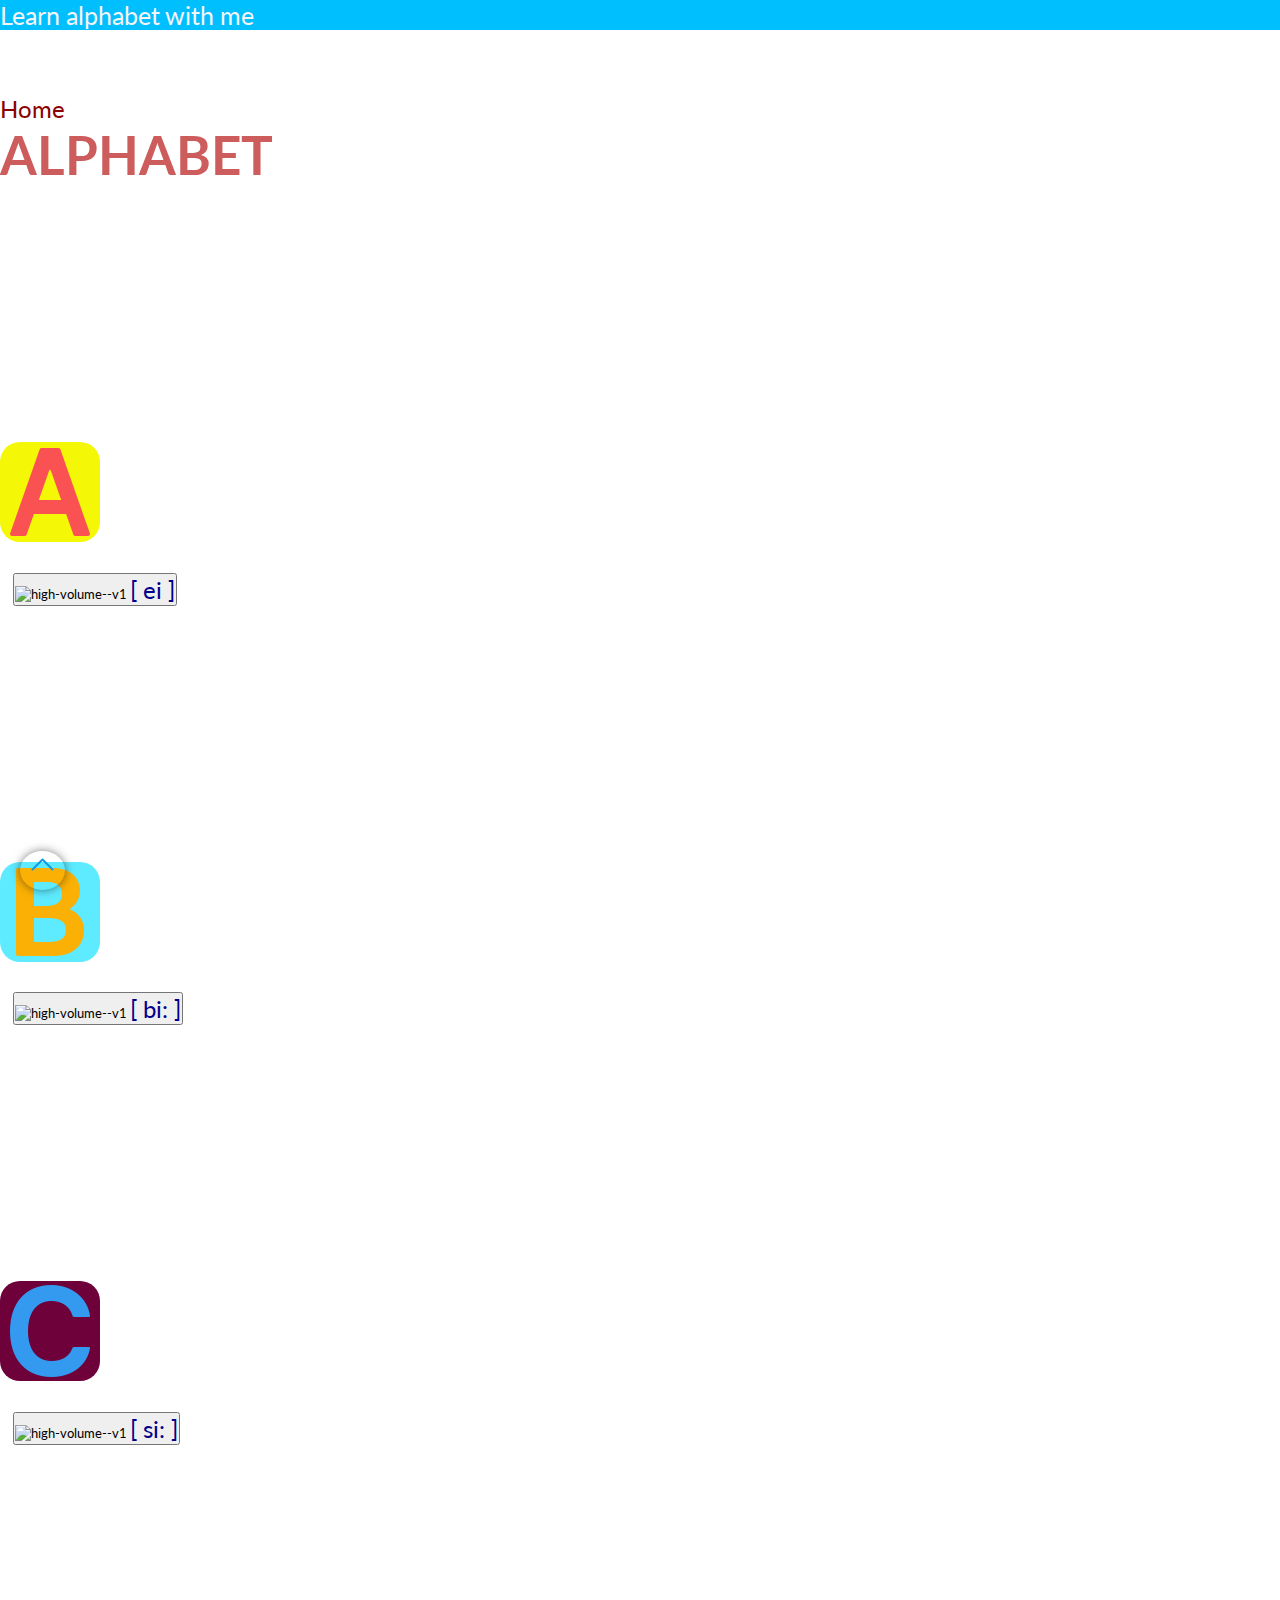
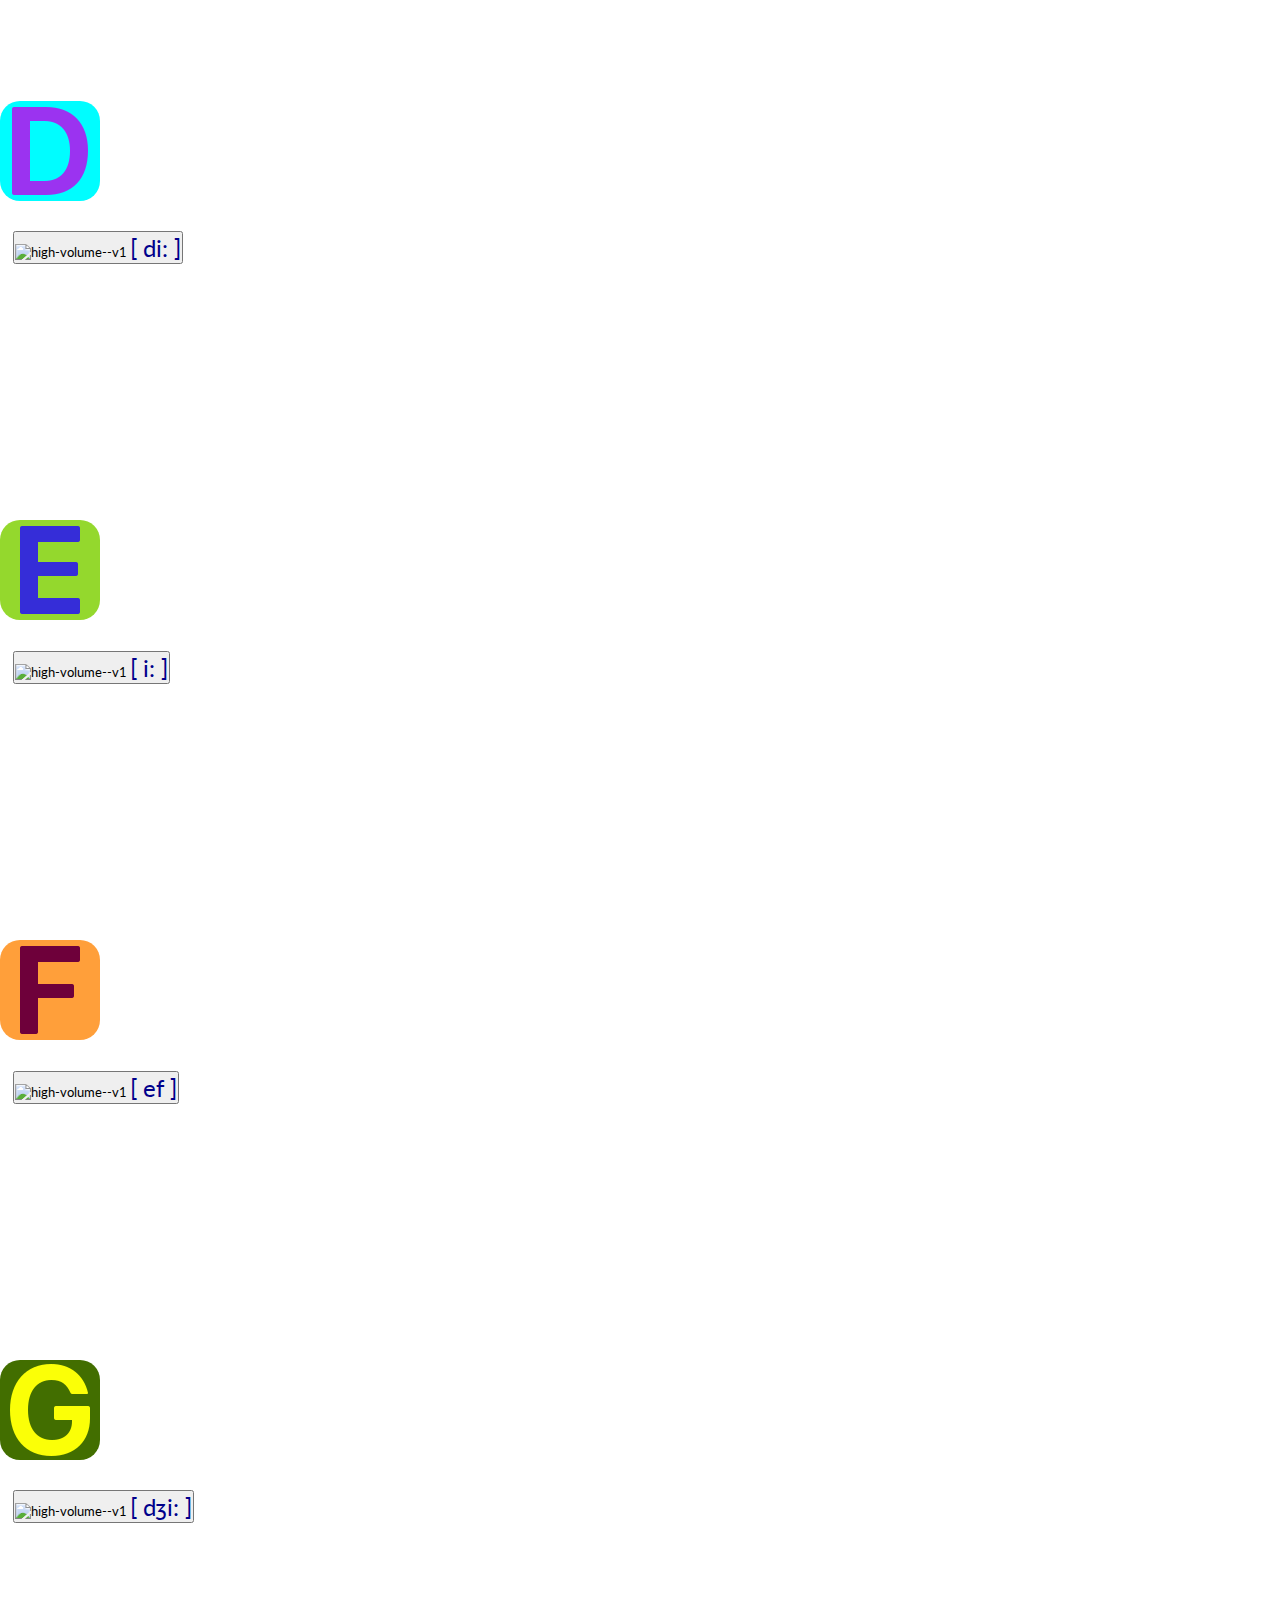
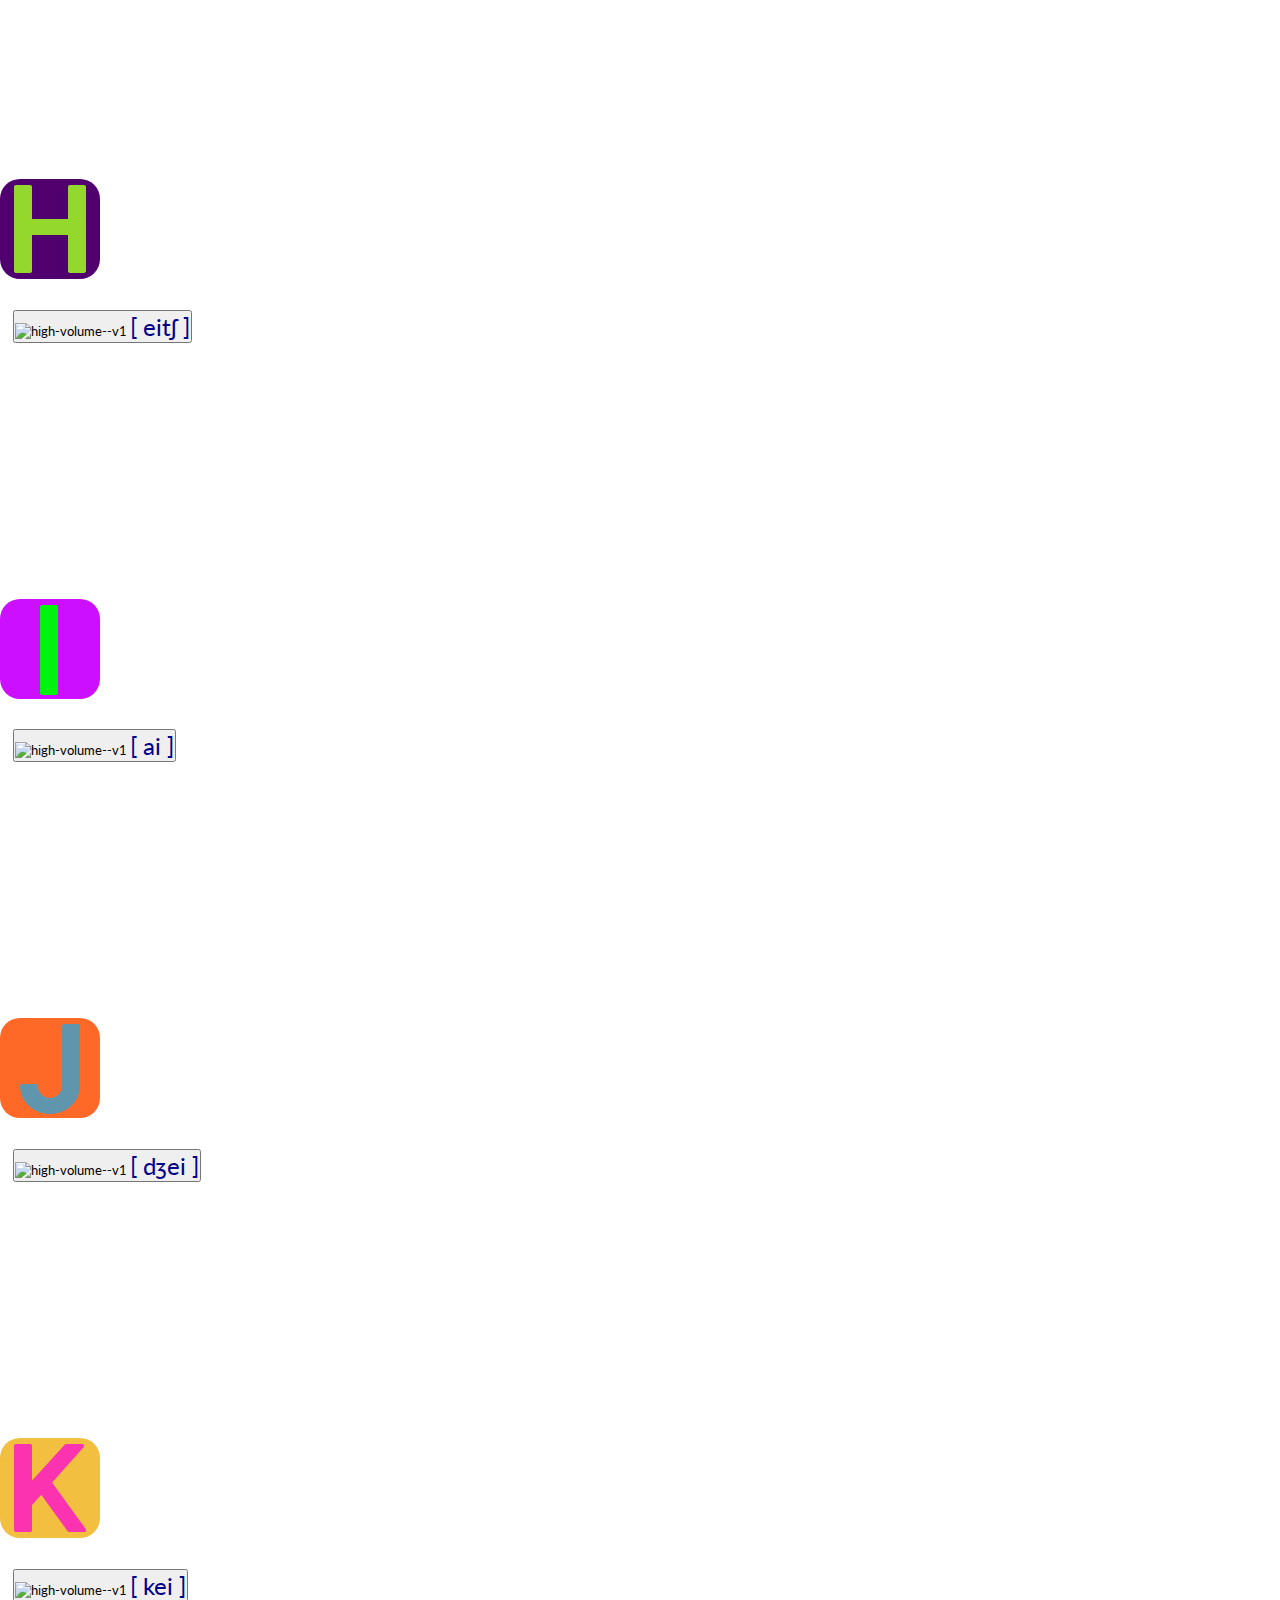
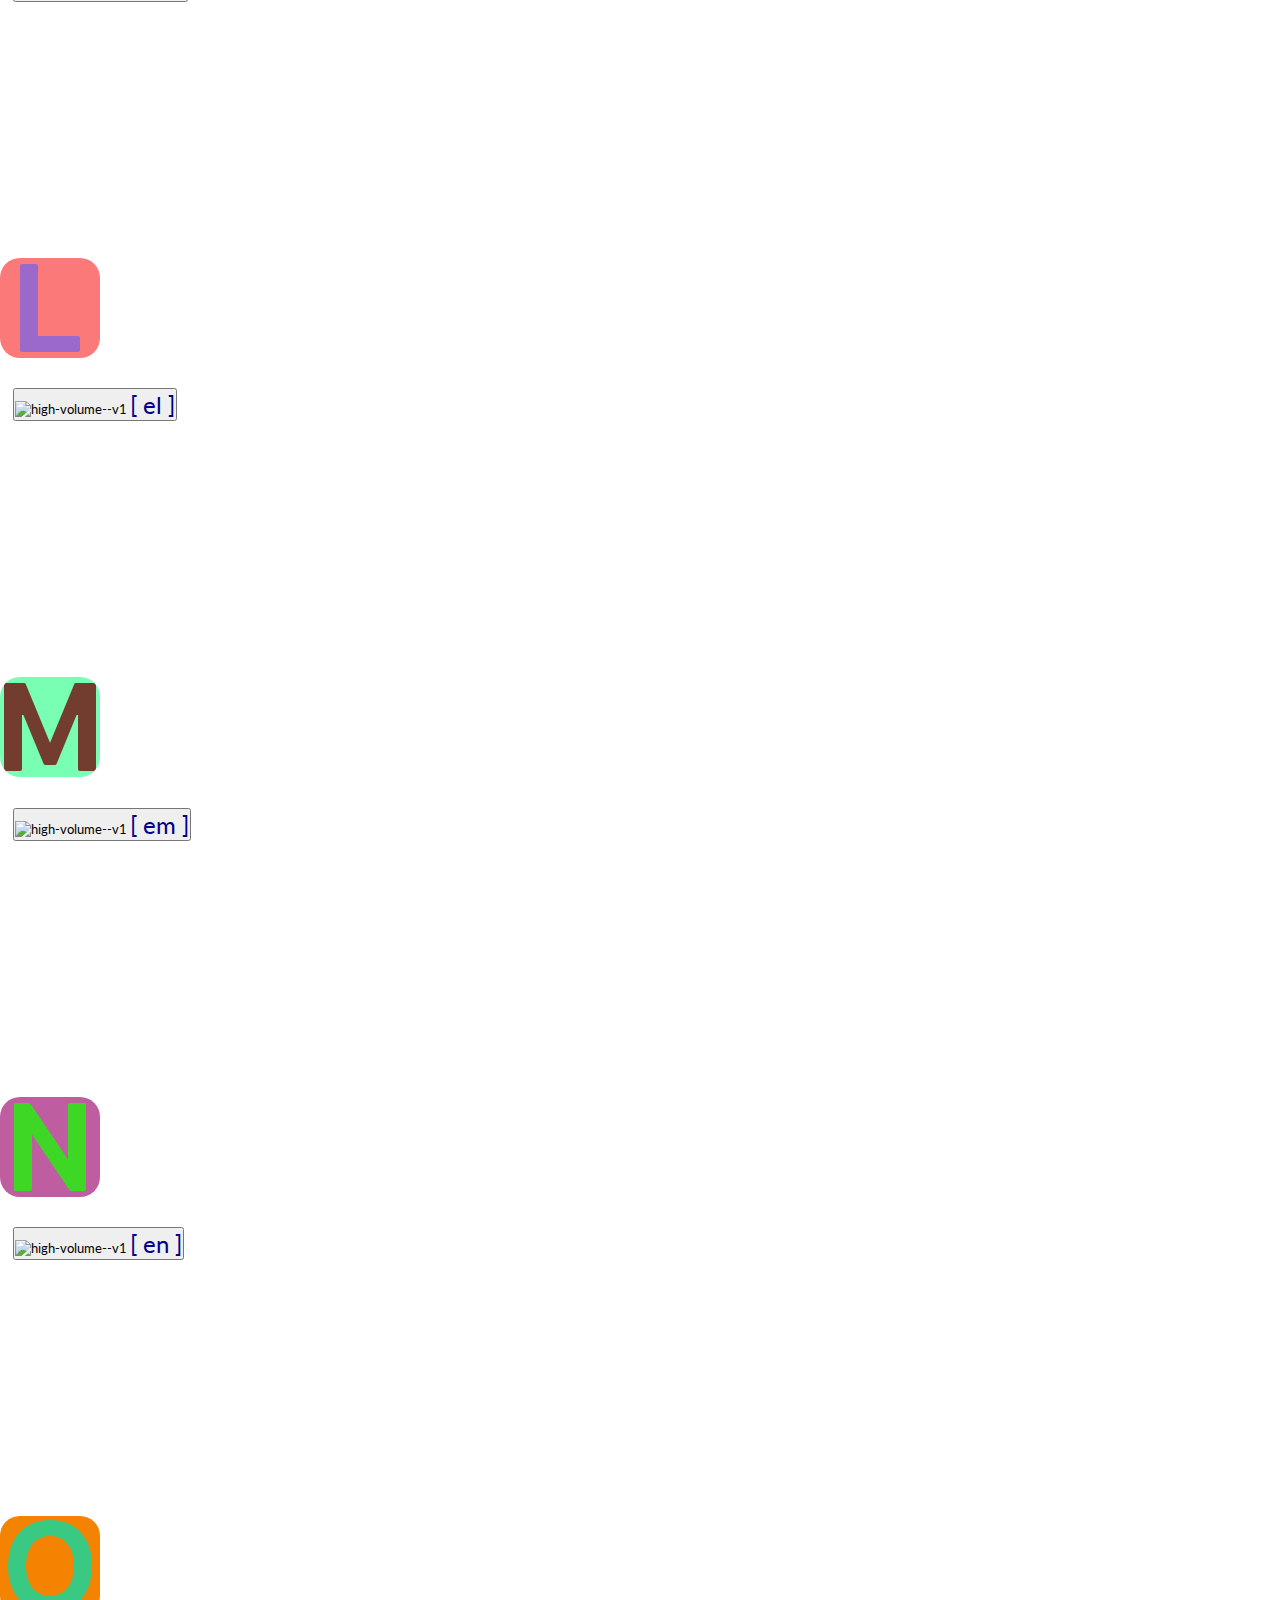
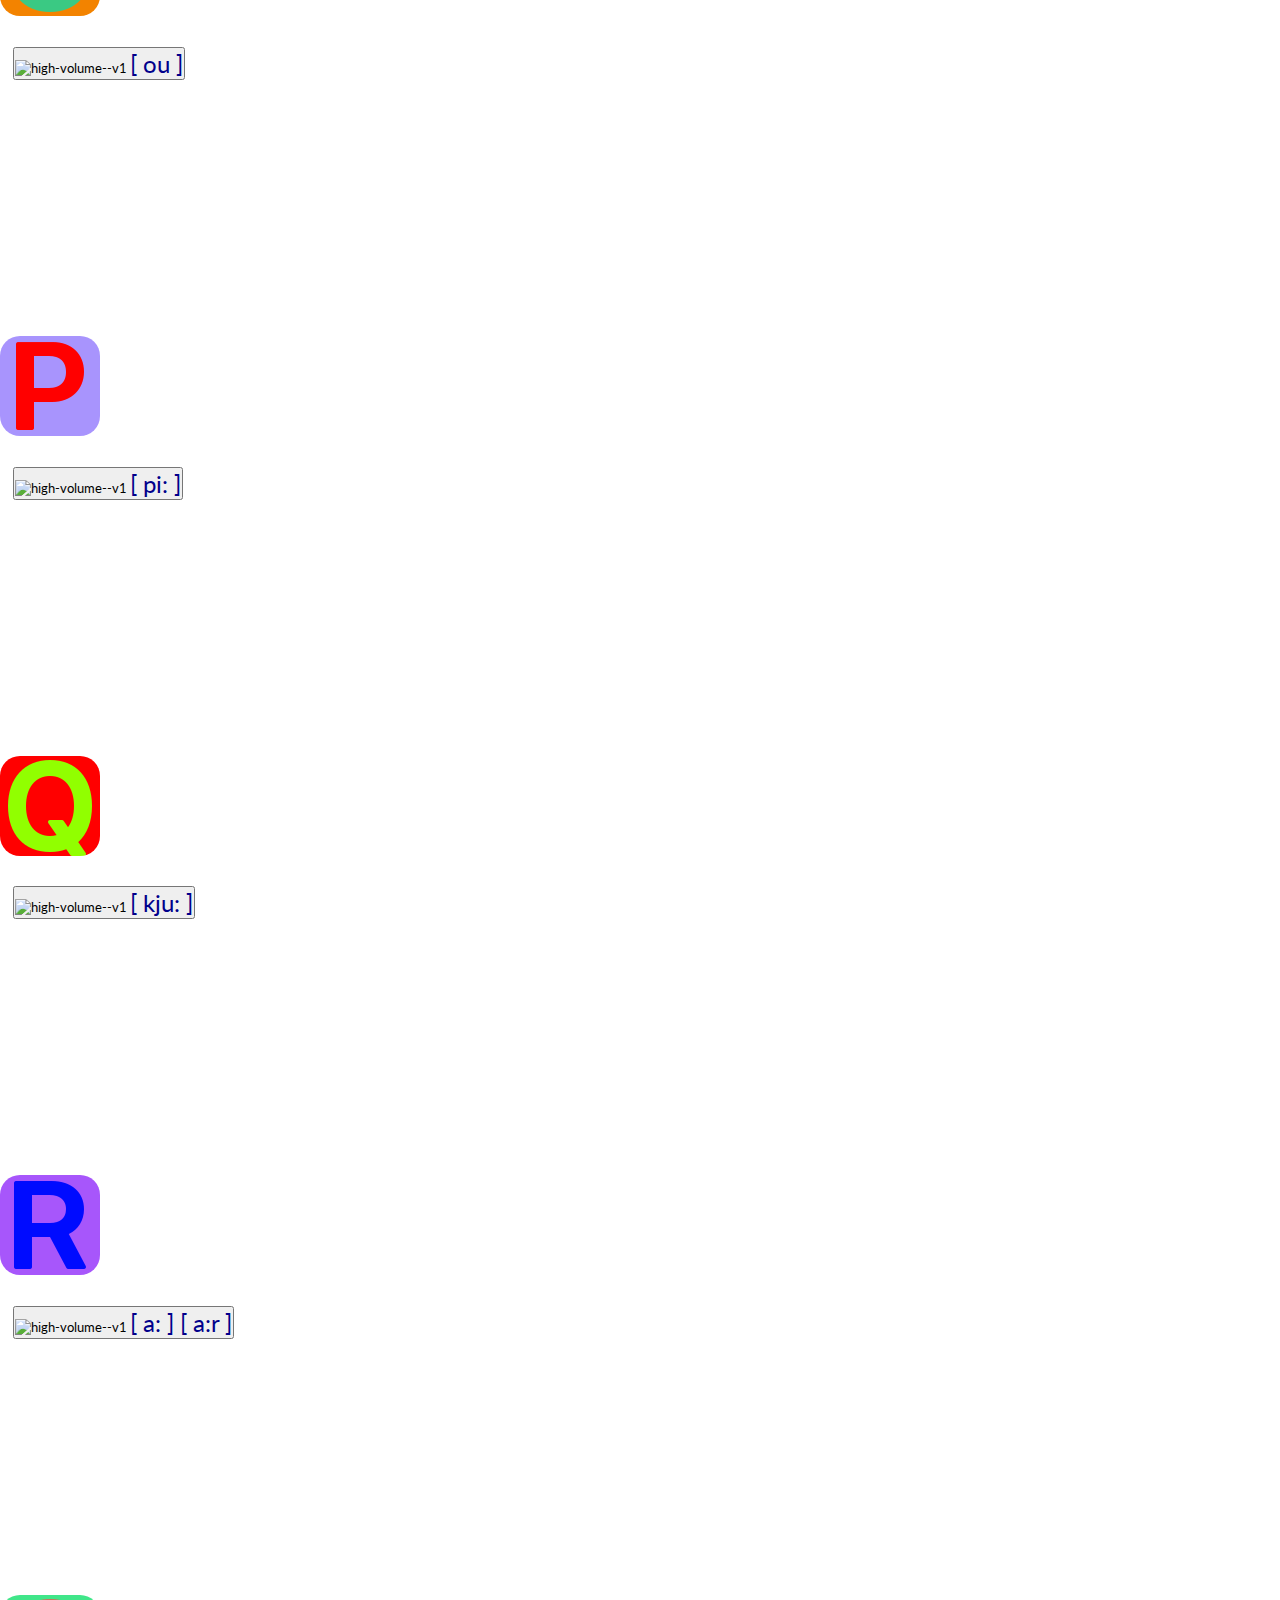
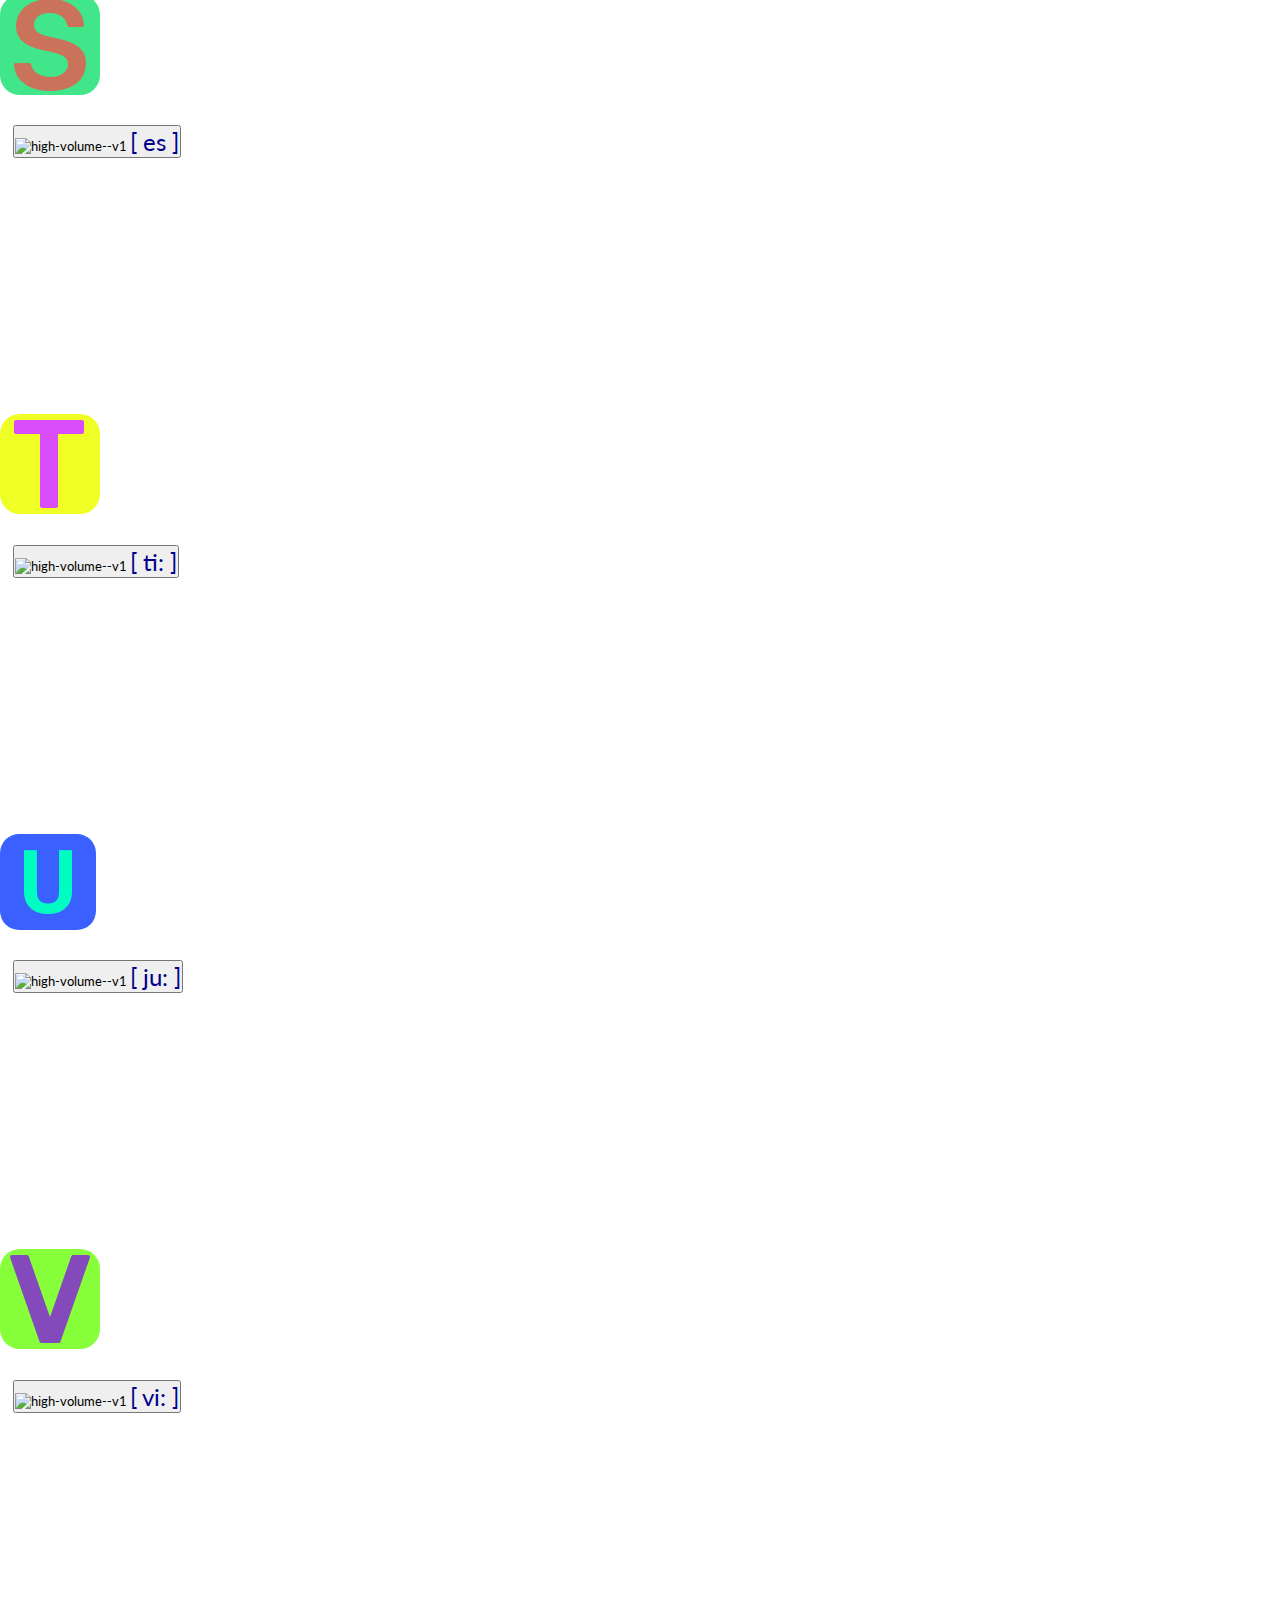
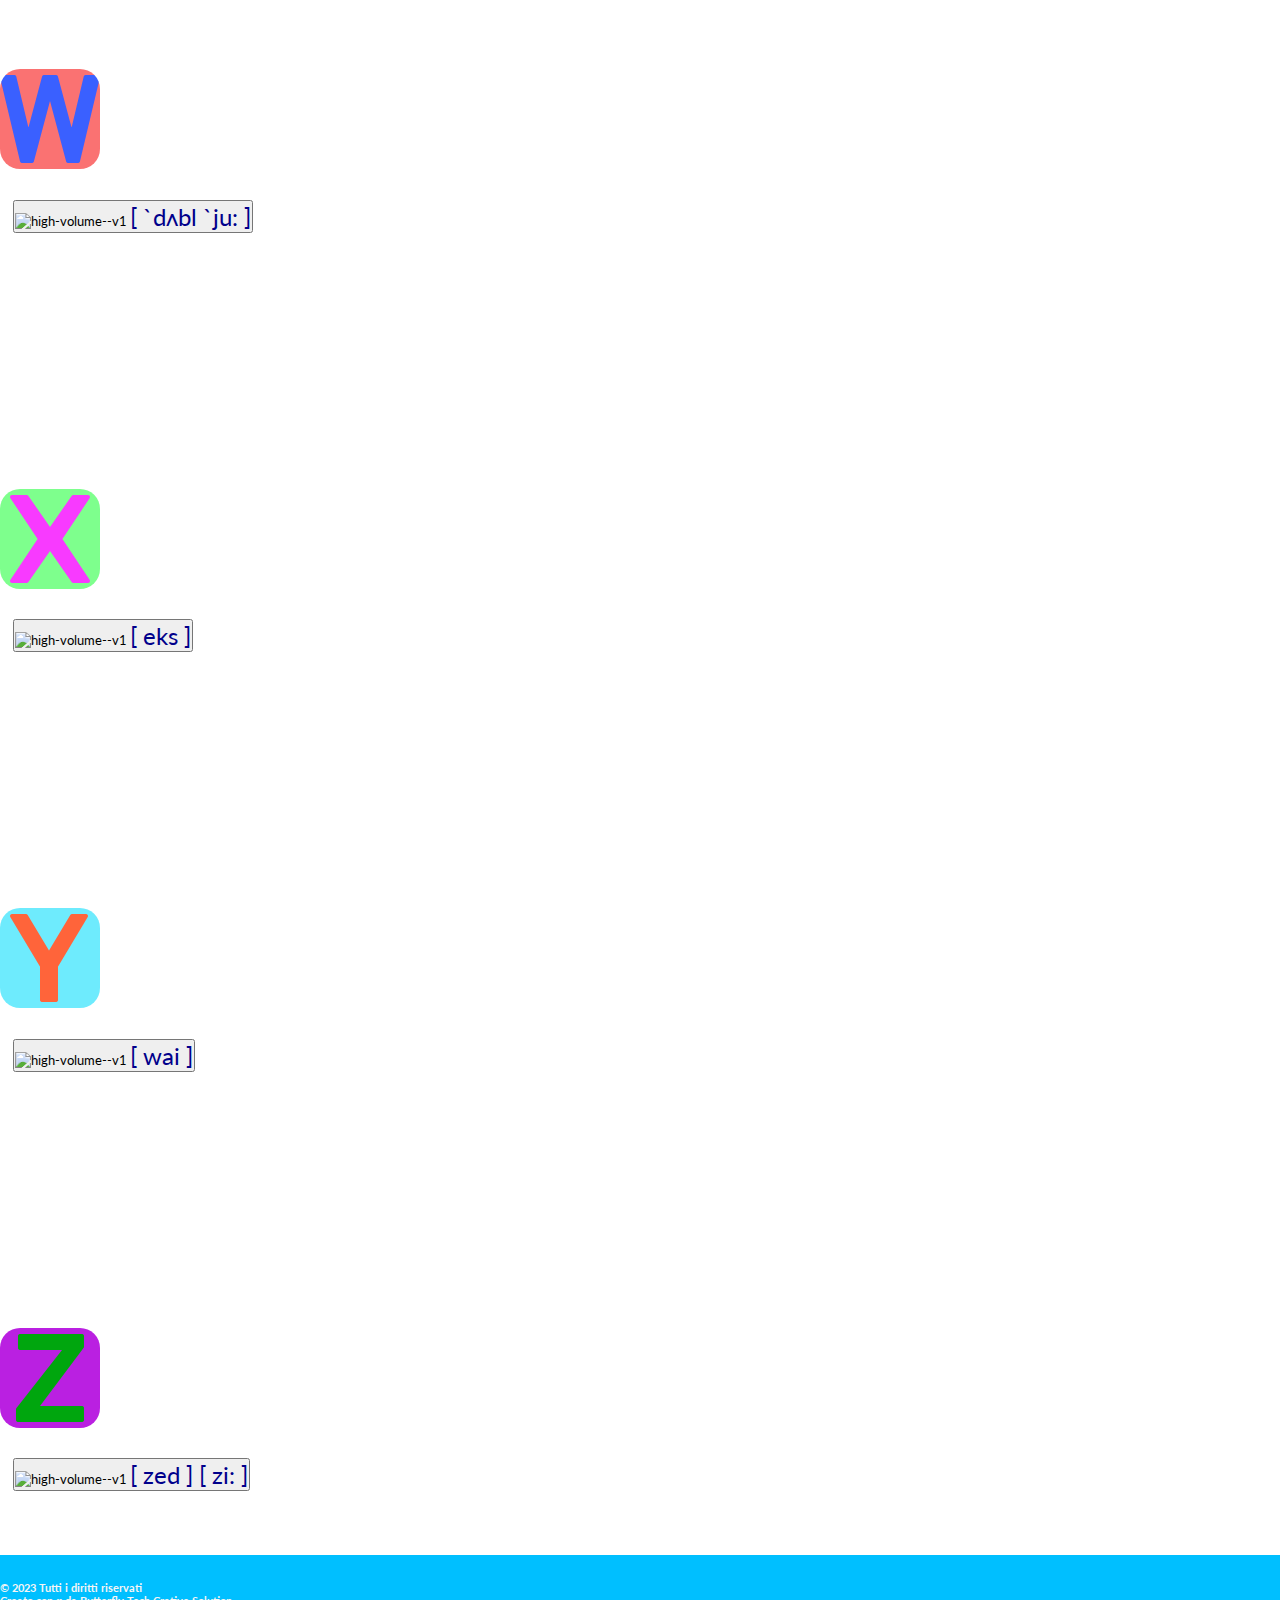
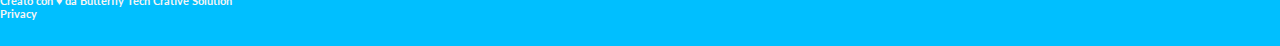
==== pages/alphabet.html @ 742c0d70 "upload project" ====
<!DOCTYPE html>
<html lang="en">
    <head>
        <meta charset="UTF-8">
        <meta name="viewport" content="width=device-width, initial-scale=1.0">
        <title>Alphabet</title>

        <!--Our style-->
            <link rel="stylesheet" href="/css/alphabet.css" type="text/css">

            <!--Bootstrap-->
            <link href="https://cdn.jsdelivr.net/npm/bootstrap@5.3.0-alpha3/dist/css/bootstrap.min.css" rel="stylesheet" integrity="sha384-KK94CHFLLe+nY2dmCWGMq91rCGa5gtU4mk92HdvYe+M/SXH301p5ILy+dN9+nJOZ" crossorigin="anonymous">

            <!--Google Font-->
            <link href="https://fonts.googleapis.com/css2?family=Lato:ital@1&display=swap" rel="stylesheet">
    </head>
    <body>
        <!--Navbar-->
            <nav class="navbar navbar-expand-lg  fixed-top">

                <div class="container-fluid">
                    <span>
                        Learn alphabet with me
                    </span>
                
                </div>
            </nav>

            <!--Alphabet-->
            <main class="container-fluid back">
                <article class="row">
                    <section class="col-2 ">
                        <a href="/index.html">Home</a>
                    </section>

                    <section class="col-12-text-center">
                        <div class="row">
                            <div class="col-12 text-center">
                                <h1>
                                    ALPHABET
                                </h1>
                            </div>
                            
                            <div class="col-12 text-center">
                                <div class="row">
                                    <div class="col">
                                        <img class="image" src="[data-uri]">
                                        <br>
                                        <button class="btn" type="button" id="a">
                                            <img width="24" height="24" src="https://img.icons8.com/material-sharp/24/FA5252/high-volume--v1.png" alt="high-volume--v1"/>
                                            <span>[ ei ]</span>
                                        </button>
                                    </div>
            
                                    <div class="col">
                                        <img class="image" src="[data-uri]">
                                        <br>
                                        <button class="btn" type="button" id="b">
                                            <img width="24" height="24" src="https://img.icons8.com/material-sharp/24/FA5252/high-volume--v1.png" alt="high-volume--v1"/>
                                            <span>[ bi: ]</span>
                                        </button>
                                    </div>
                        
                                    <div class="col">
                                        <img class="image" src="[data-uri]">
                                        <br>
                                        <button class="btn" type="button" id="c">
                                            <img width="24" height="24" src="https://img.icons8.com/material-sharp/24/FA5252/high-volume--v1.png" alt="high-volume--v1"/>
                                            <span>[ si: ]</span>
                                        </button>
                                    </div>
                        
                                    <div class="col">
                                        <img class="image" src="[data-uri]">
                                        <br>
                                        <button class="btn" type="button" id="d">
                                            <img width="24" height="24" src="https://img.icons8.com/material-sharp/24/FA5252/high-volume--v1.png" alt="high-volume--v1"/>
                                            <span>[ di: ]</span>
                                        </button>
                                    </div>
                        
                                    <div class="col">
                                        <img class="image" src="[data-uri]">
                                        <br>
                                        <button class="btn" type="button" id="e">
                                            <img width="24" height="24" src="https://img.icons8.com/material-sharp/24/FA5252/high-volume--v1.png" alt="high-volume--v1"/>
                                            <span>[ i: ]</span>
                                        </button>
                                    </div>
                        
                                </div>
                            </div>
            
                            <div class="col-12 text-center">
                                <div class="row">
                                    <div class="col">
                                        <img class="image" src="[data-uri]">
                                        <br>
                                        <button class="btn" type="button" id="f">
                                            <img width="24" height="24" src="https://img.icons8.com/material-sharp/24/FA5252/high-volume--v1.png" alt="high-volume--v1"/>
                                            <span>[ ef ]</span>
                                        </button>
                                    </div>
            
                                    <div class="col">
                                        <img class="image" src="[data-uri]">
                                        <br>
                                        <button class="btn" type="button" id="g">
                                            <img width="24" height="24" src="https://img.icons8.com/material-sharp/24/FA5252/high-volume--v1.png" alt="high-volume--v1"/>
                                            <span>[ dʒi: ]</span>
                                        </button>
                                    </div>
            
                                    <div class="col">
                                        <img class="image" src="[data-uri]">
                                        <br>
                                        <button class="btn" type="button" id="h">
                                            <img width="24" height="24" src="https://img.icons8.com/material-sharp/24/FA5252/high-volume--v1.png" alt="high-volume--v1"/>
                                            <span>[ eitʃ ]</span>
                                        </button>
                                    </div>
            
                                    <div class="col">
                                        <img class="image" src="[data-uri]">
                                        <br>
                                        <button class="btn" type="button" id="i">
                                            <img width="24" height="24" src="https://img.icons8.com/material-sharp/24/FA5252/high-volume--v1.png" alt="high-volume--v1"/>
                                            <span>[ ai ]</span>
                                        </button>
                                    </div>
                                </div>
                            </div>
            
                            <div class="col-12 text-center">
                                <div class="row">
                                    <div class="col">
                                        <img class="image" src="[data-uri]">
                                        <br>
                                        <button class="btn" type="button" id="j">
                                            <img width="24" height="24" src="https://img.icons8.com/material-sharp/24/FA5252/high-volume--v1.png" alt="high-volume--v1"/>
                                            <span>[ dʒei ]</span>
                                        </button>
                                    </div>
            
                                    <div class="col">
                                        <img class="image" src="[data-uri]">
                                        <br>
                                        <button class="btn" type="button" id="k">
                                            <img width="24" height="24" src="https://img.icons8.com/material-sharp/24/FA5252/high-volume--v1.png" alt="high-volume--v1"/>
                                            <span>[ kei ]</span>
                                        </button>
                                    </div>
            
                                    <div class="col">
                                        <img class="image" src="[data-uri]">
                                        <br>
                                        <button class="btn" type="button" id="l">
                                            <img width="24" height="24" src="https://img.icons8.com/material-sharp/24/FA5252/high-volume--v1.png" alt="high-volume--v1"/>
                                            <span>[ el ]</span>
                                        </button>
                                    </div>
            
                                    <div class="col">
                                        <img class="image" src="[data-uri]">
                                        <br>
                                        <button class="btn" type="button" id="m">
                                            <img width="24" height="24" src="https://img.icons8.com/material-sharp/24/FA5252/high-volume--v1.png" alt="high-volume--v1"/>
                                            <span>[ em ]</span>
                                        </button>
                                    </div>
                                </div>
                            </div>
            
                            <div class="col-12 text-center">
                                <div class="row">
                                    <div class="col">
                                        <img class="image" src="[data-uri]">
                                        <br>
                                        <button class="btn" type="button" id="n">
                                            <img width="24" height="24" src="https://img.icons8.com/material-sharp/24/FA5252/high-volume--v1.png" alt="high-volume--v1"/>
                                            <span>[ en ]</span>
                                        </button>
                                    </div>
            
                                    <div class="col">
                                        <img class="image" src="[data-uri]">
                                        <br>
                                        <button class="btn" type="button" id="o">
                                            <img width="24" height="24" src="https://img.icons8.com/material-sharp/24/FA5252/high-volume--v1.png" alt="high-volume--v1"/>
                                            <span>[ ou ]</span>
                                        </button>
                                    </div>
            
                                    <div class="col">
                                        <img class="image" src="[data-uri]">
                                        <br>
                                        <button class="btn" type="button" id="p">
                                            <img width="24" height="24" src="https://img.icons8.com/material-sharp/24/FA5252/high-volume--v1.png" alt="high-volume--v1"/>
                                            <span>[ pi: ]</span>
                                        </button>
                                    </div>
            
                                    <div class="col">
                                        <img class="image" src="[data-uri]">
                                        <br>
                                        <button class="btn" type="button" id="q">
                                            <img width="24" height="24" src="https://img.icons8.com/material-sharp/24/FA5252/high-volume--v1.png" alt="high-volume--v1"/>
                                            <span>[ kju: ]</span>
                                        </button>
                                    </div>
                                </div>
                            </div>
            
                            <div class="col-12 text-center">
                                <div class="row">
                                    <div class="col">
                                        <img class="image" src="[data-uri]">
                                        <br>
                                        <button class="btn" type="button" id="r">
                                            <img width="24" height="24" src="https://img.icons8.com/material-sharp/24/FA5252/high-volume--v1.png" alt="high-volume--v1"/>
                                            <span>[ a: ] [ a:r ]</span>
                                        </button>
                                    </div>
            
                                    <div class="col">
                                        <img class="image" src="[data-uri]">
                                        <br>
                                        <button class="btn" type="button" id="s">
                                            <img width="24" height="24" src="https://img.icons8.com/material-sharp/24/FA5252/high-volume--v1.png" alt="high-volume--v1"/>
                                            <span>[ es ]</span>
                                        </button>
                                    </div>
            
                                    <div class="col">
                                        <img class="image" src="[data-uri]">
                                        <br>
                                        <button class="btn" type="button" id="t">
                                            <img width="24" height="24" src="https://img.icons8.com/material-sharp/24/FA5252/high-volume--v1.png" alt="high-volume--v1"/>
                                            <span>[ ti: ]</span>
                                        </button>
                                    </div>
            
                                    <div class="col">
                                        <img class="image" src="[data-uri]">
                                        <br>
                                        <button class="btn" type="button" id="u">
                                            <img width="24" height="24" src="https://img.icons8.com/material-sharp/24/FA5252/high-volume--v1.png" alt="high-volume--v1"/>
                                            <span>[ ju: ]</span>
                                        </button>
                                    </div>
                                </div>
                            </div>
            
                            <div class="col-12 text-center">
                                <div class="row">
                                    <div class="col">
                                        <img class="image" src="[data-uri]">
                                        <br>
                                        <button class="btn" type="button" id="v">
                                            <img width="24" height="24" src="https://img.icons8.com/material-sharp/24/FA5252/high-volume--v1.png" alt="high-volume--v1"/>
                                            <span>[ vi: ]</span>
                                        </button>
                                    </div>
            
                                    <div class="col">
                                        <img class="image" src="[data-uri]">
                                        <br>
                                        <button class="btn" type="button" id="w">
                                            <img width="24" height="24" src="https://img.icons8.com/material-sharp/24/FA5252/high-volume--v1.png" alt="high-volume--v1"/>
                                            <span>[ `dʌbl `ju: ]</span>
                                        </button>
                                    </div>
            
                                    <div class="col">
                                        <img class="image" src="[data-uri]">
                                        <br>
                                        <button class="btn" type="button" id="x">
                                            <img width="24" height="24" src="https://img.icons8.com/material-sharp/24/FA5252/high-volume--v1.png" alt="high-volume--v1"/>
                                            <span>[ eks ]</span>
                                        </button>
                                    </div>
            
                                    <div class="col">
                                        <img class="image" src="[data-uri]">
                                        <br>
                                        <button class="btn" type="button" id="y">
                                            <img width="24" height="24" src="https://img.icons8.com/material-sharp/24/FA5252/high-volume--v1.png" alt="high-volume--v1"/>
                                            <span>[ wai ]</span>
                                        </button>
                                    </div>
            
                                    <div class="col">
                                        <img class="image" src="[data-uri]">
                                        <br>
                                        <button class="btn" type="button" id="z">
                                            <img width="24" height="24" src="https://img.icons8.com/material-sharp/24/FA5252/high-volume--v1.png" alt="high-volume--v1"/>
                                            <span>[ zed ] [ zi: ]</span>
                                        </button>
                                    </div>
                                </div>
                            </div>
                        </div>
                    </section>
                </article>
            </main>

            <!--Footer section-->
            <footer id="footer">
                <div class="container-fluid">
                    <div class="row">
                        <h6 class="col-9">&copy; 2023 Tutti i diritti riservati</h6>
                        <h6 class="col-3">
                            Creato con &hearts; da <a href="https://bluebutterflies.github.io/ButterflyTech/" target="_blank" rel="noopener noreferrer">Butterfly Tech Crative Solution</a>
                            <br>
                            <a href="">Privacy</a>
                        </h6>
                    </div>
                </div>

                <div class="floating-button-div">
                    <a class="btn top" type="button" href="#">
                        <img src="[data-uri]">
                    </a>
                </div>
            </footer>
            
            <!--Bootstrap script-->
            <script src="https://cdn.jsdelivr.net/npm/bootstrap@5.3.0-alpha3/dist/js/bootstrap.bundle.min.js" integrity="sha384-ENjdO4Dr2bkBIFxQpeoTz1HIcje39Wm4jDKdf19U8gI4ddQ3GYNS7NTKfAdVQSZe" crossorigin="anonymous"></script>

            <!--Our script-->
            <script src="/js/alphabet.js"></script>
    </body>
</html>
---- css/alphabet.css ----
*{
    padding: 0;
    margin: 0;
    font-family: 'Lato', sans-serif;
}

body{
    background-size: 100% 100%;
}

.intro{
    margin-top: 5%;
}

.navbar{
    background-color: deepskyblue;
}
.navbar span{
    justify-content: center;
    text-align: center;
    font-size: 25px;
    color: whitesmoke;
}

/*Alphabet*/
.back{
    margin-top: 5%;
    font-size: 1.5em;
}

.back a{
    text-decoration: none;
    color: darkred;
}

.back h1{
    font-size: 2.2em;
    color:indianred;
}

.image{
    border-radius: 20%;
    margin-top: 20%;
}


.btn{
    margin-top: 2%;
    margin-left: 1%;
}

span{
    font-size: 1.8em;
    color: darkblue;
}


 /*Footer section*/
 #footer{
    background-color: deepskyblue;
    margin-top: 5%;
    padding: 2% 0;
    color: whitesmoke;
}
#footer a{
    text-decoration: none;
    color: whitesmoke;
}

.floating-button-div {
    position: fixed;
    bottom: 20px;
    left: 20px;
  }
  
  .top {
    background-color:transparent;
    color: white;
    border: none;
    border-radius: 50%;
    padding: 10px;
    font-size: 16px;
    cursor: pointer;
    box-shadow: 0px 0px 10px 0px rgba(0,0,0,0.5);
  }

@media screen and (min-width: 200px) and (max-width: 767px) {
    body{
        background-size: auto;
    }
    .back{
        margin-top: 18%;
        font-size: 1.5em;
    }

    .back h1{
        margin: 5% 0;
        font-size: 1.6em;
    }

    .navbar span{
        font-size: 20px;
    }
}

@media screen and (min-width: 768px) and (max-width: 1200px) {
    .back{
        margin-top: 10%;
        font-size: 1.5em;
    }

    .back h1{
        margin: 5% 0;
        font-size: 1.8em;
    }

}
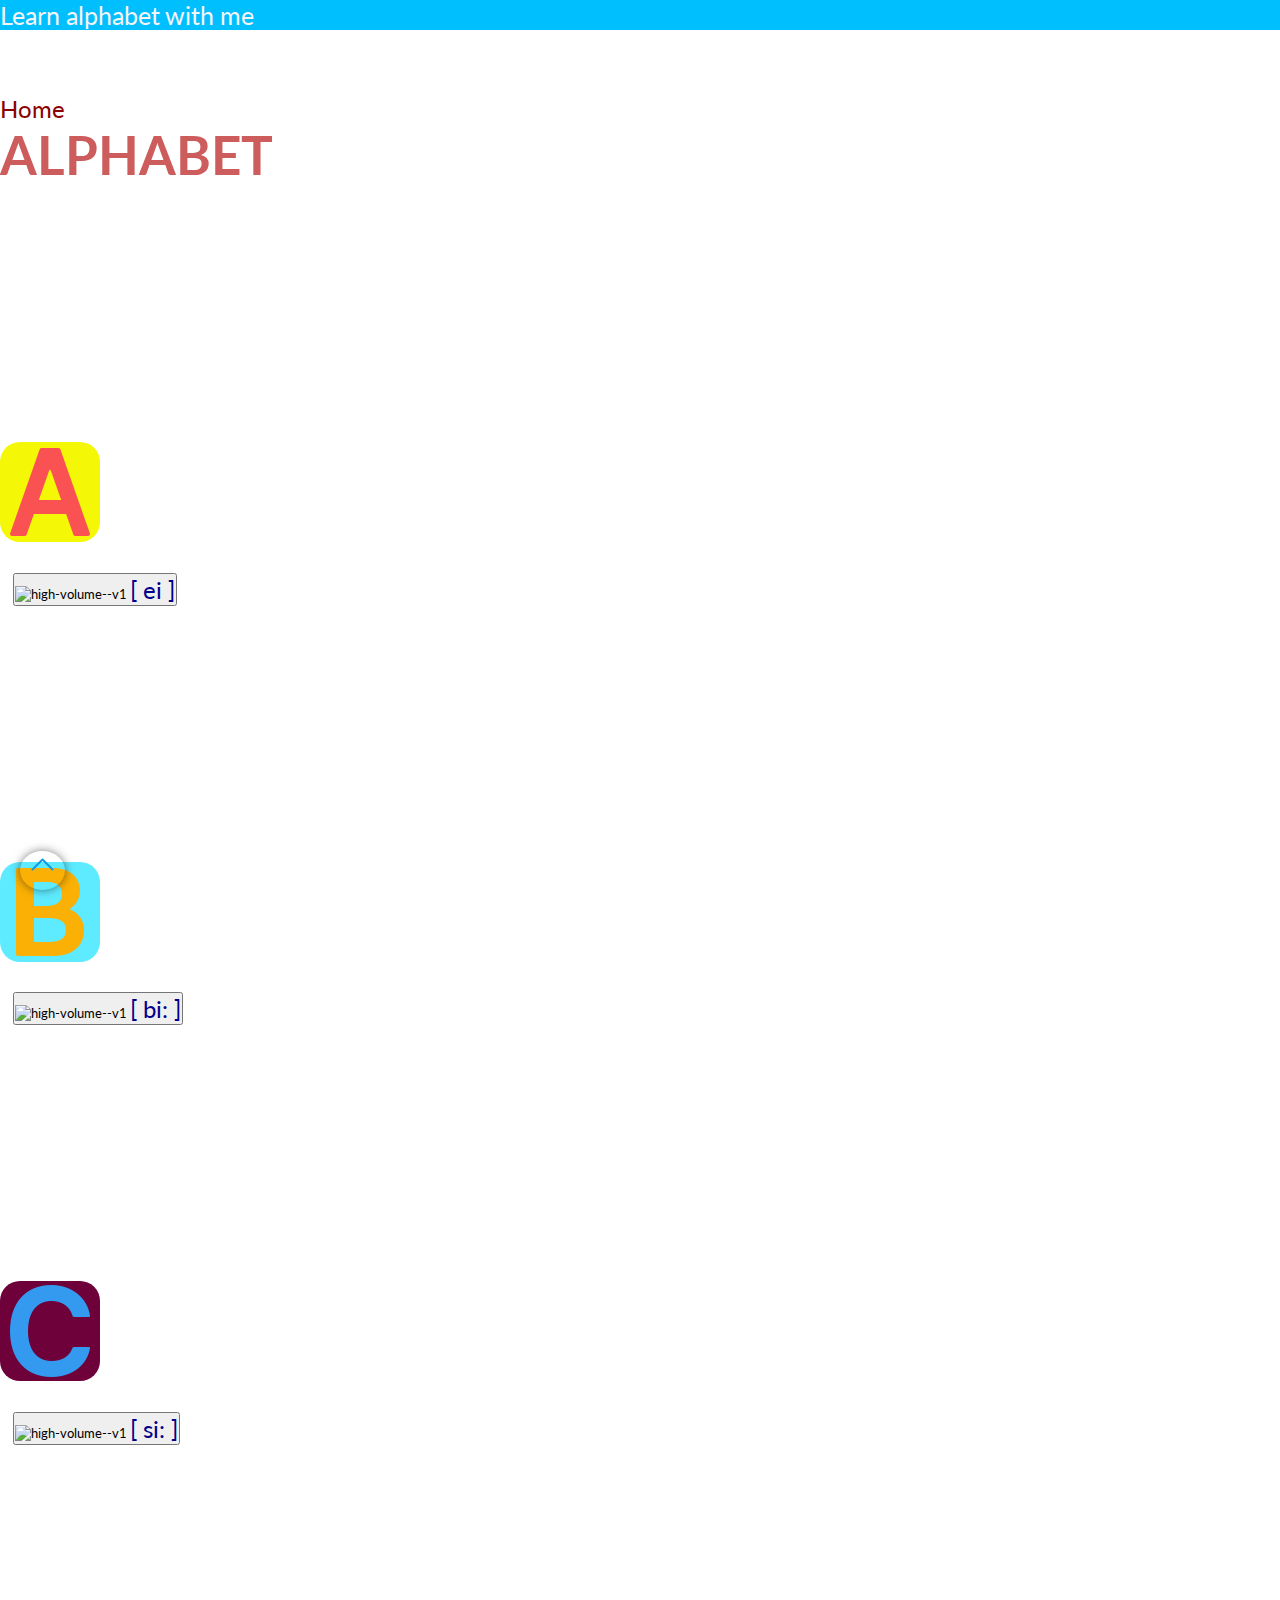
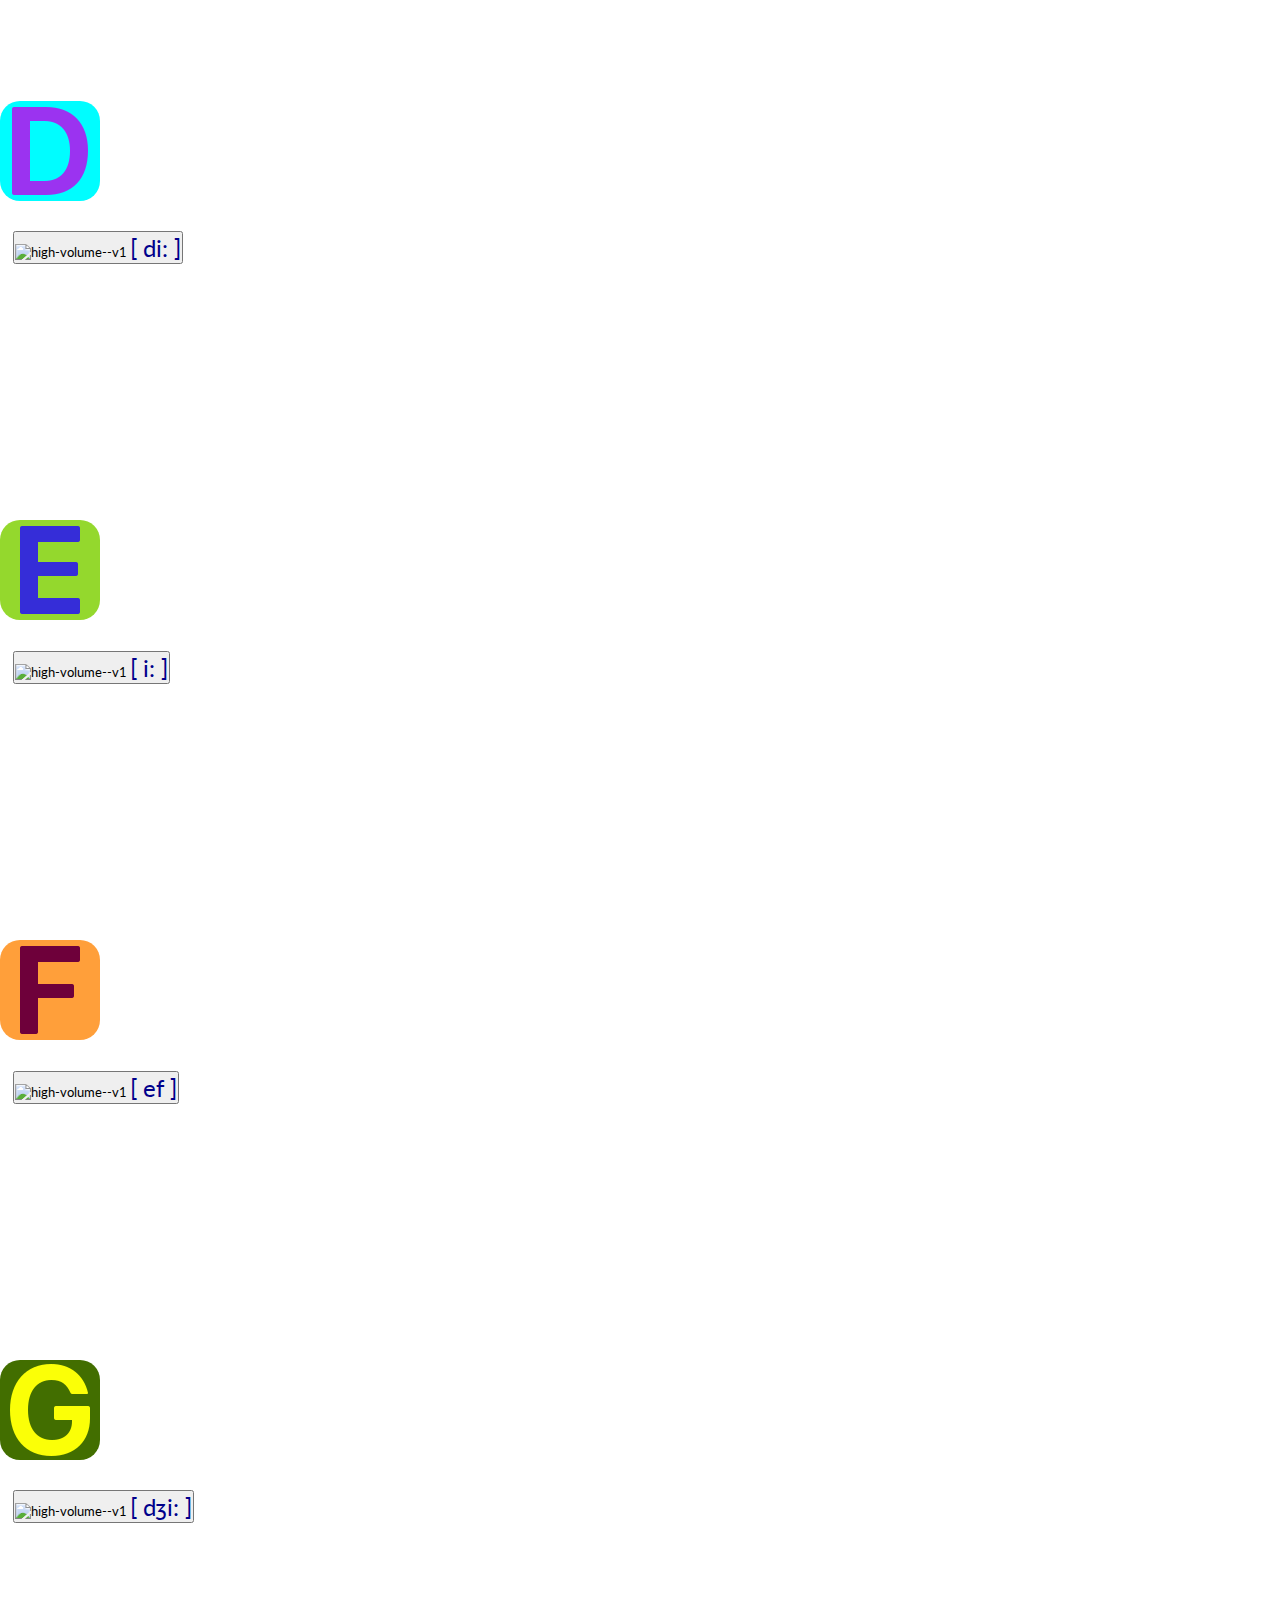
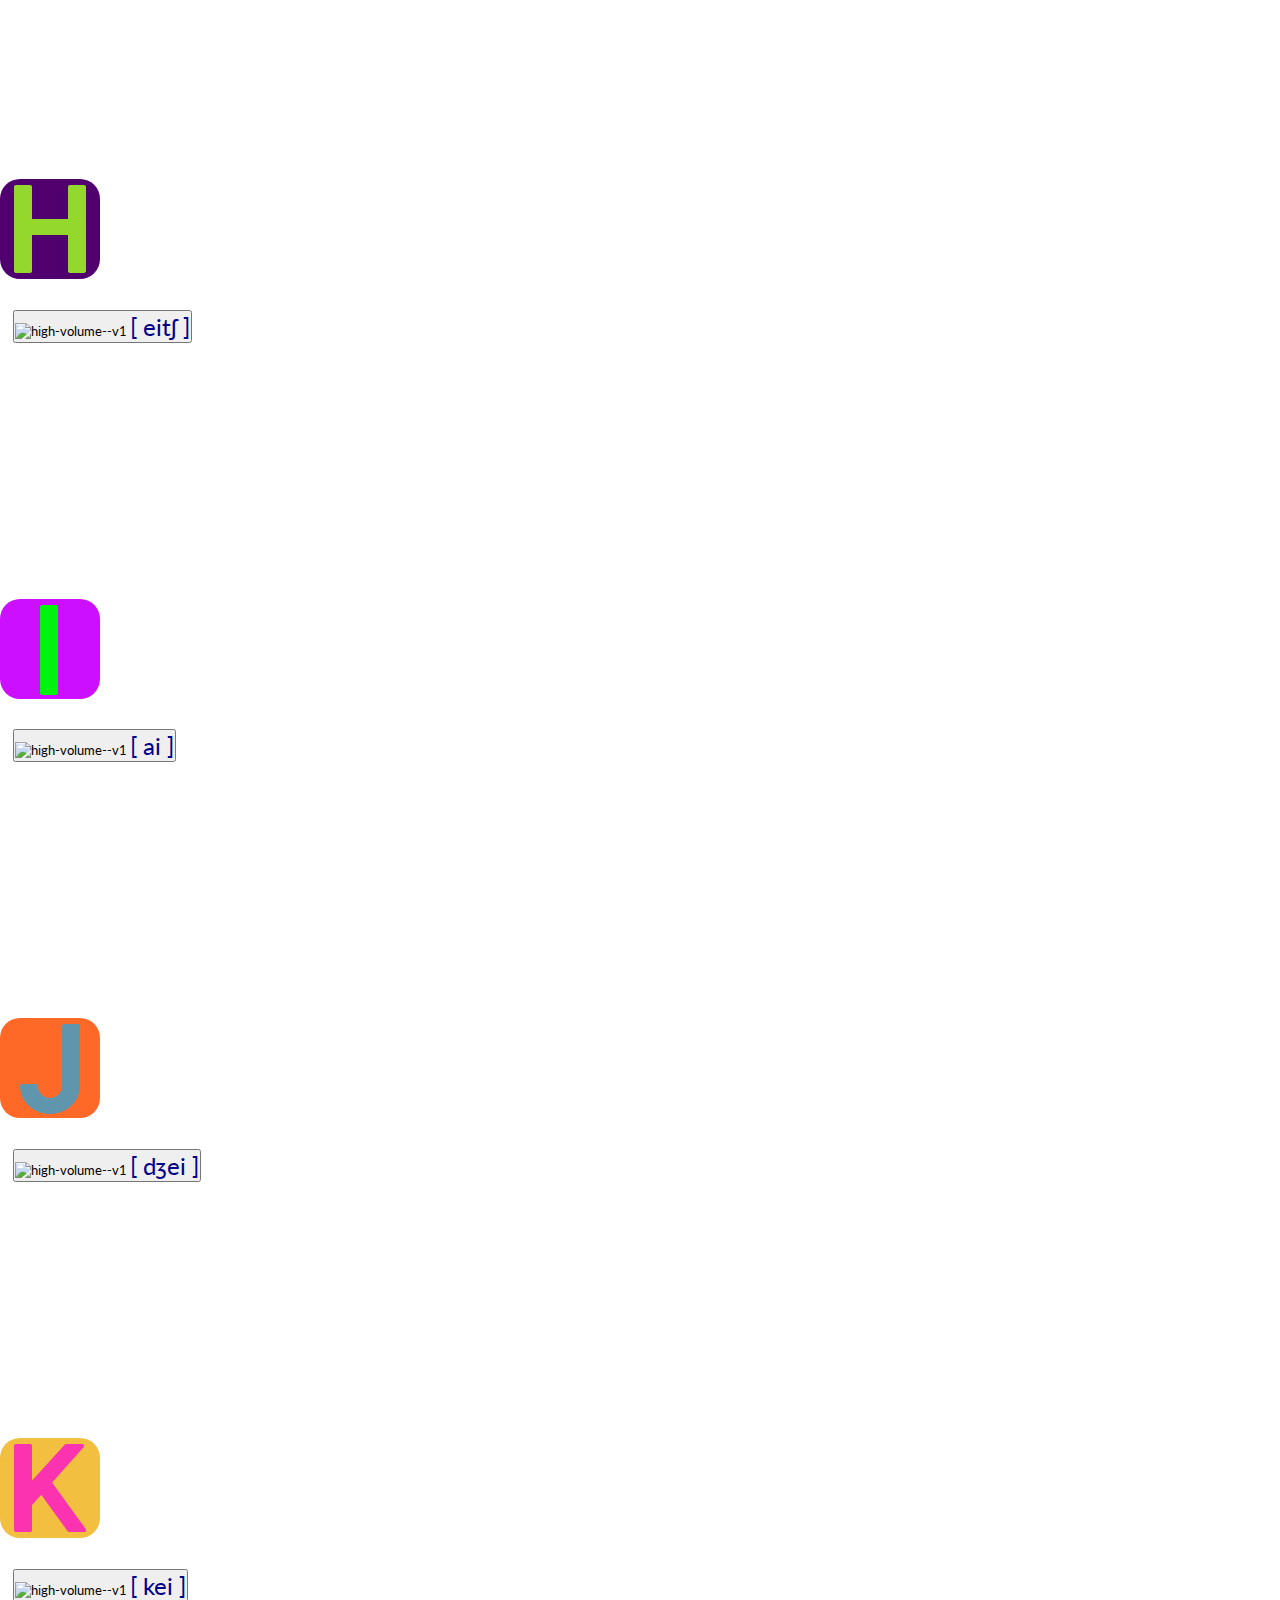
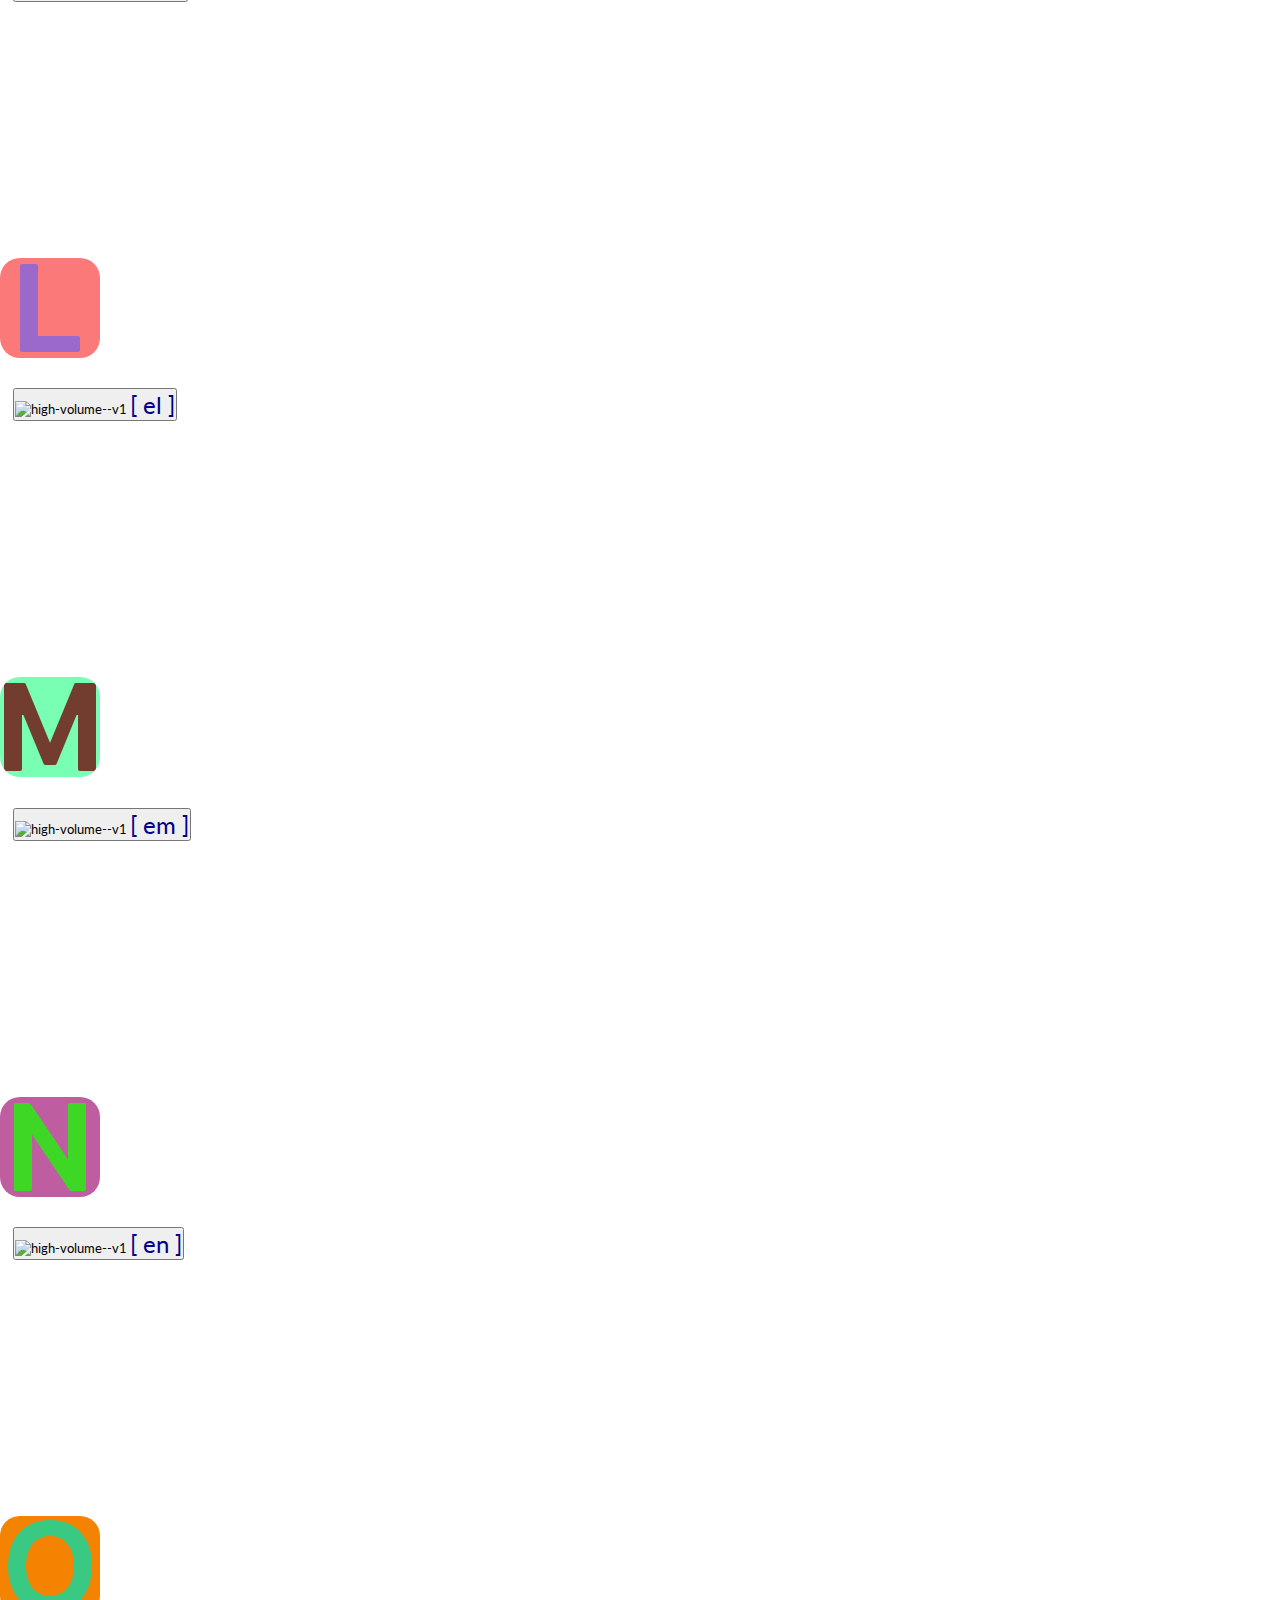
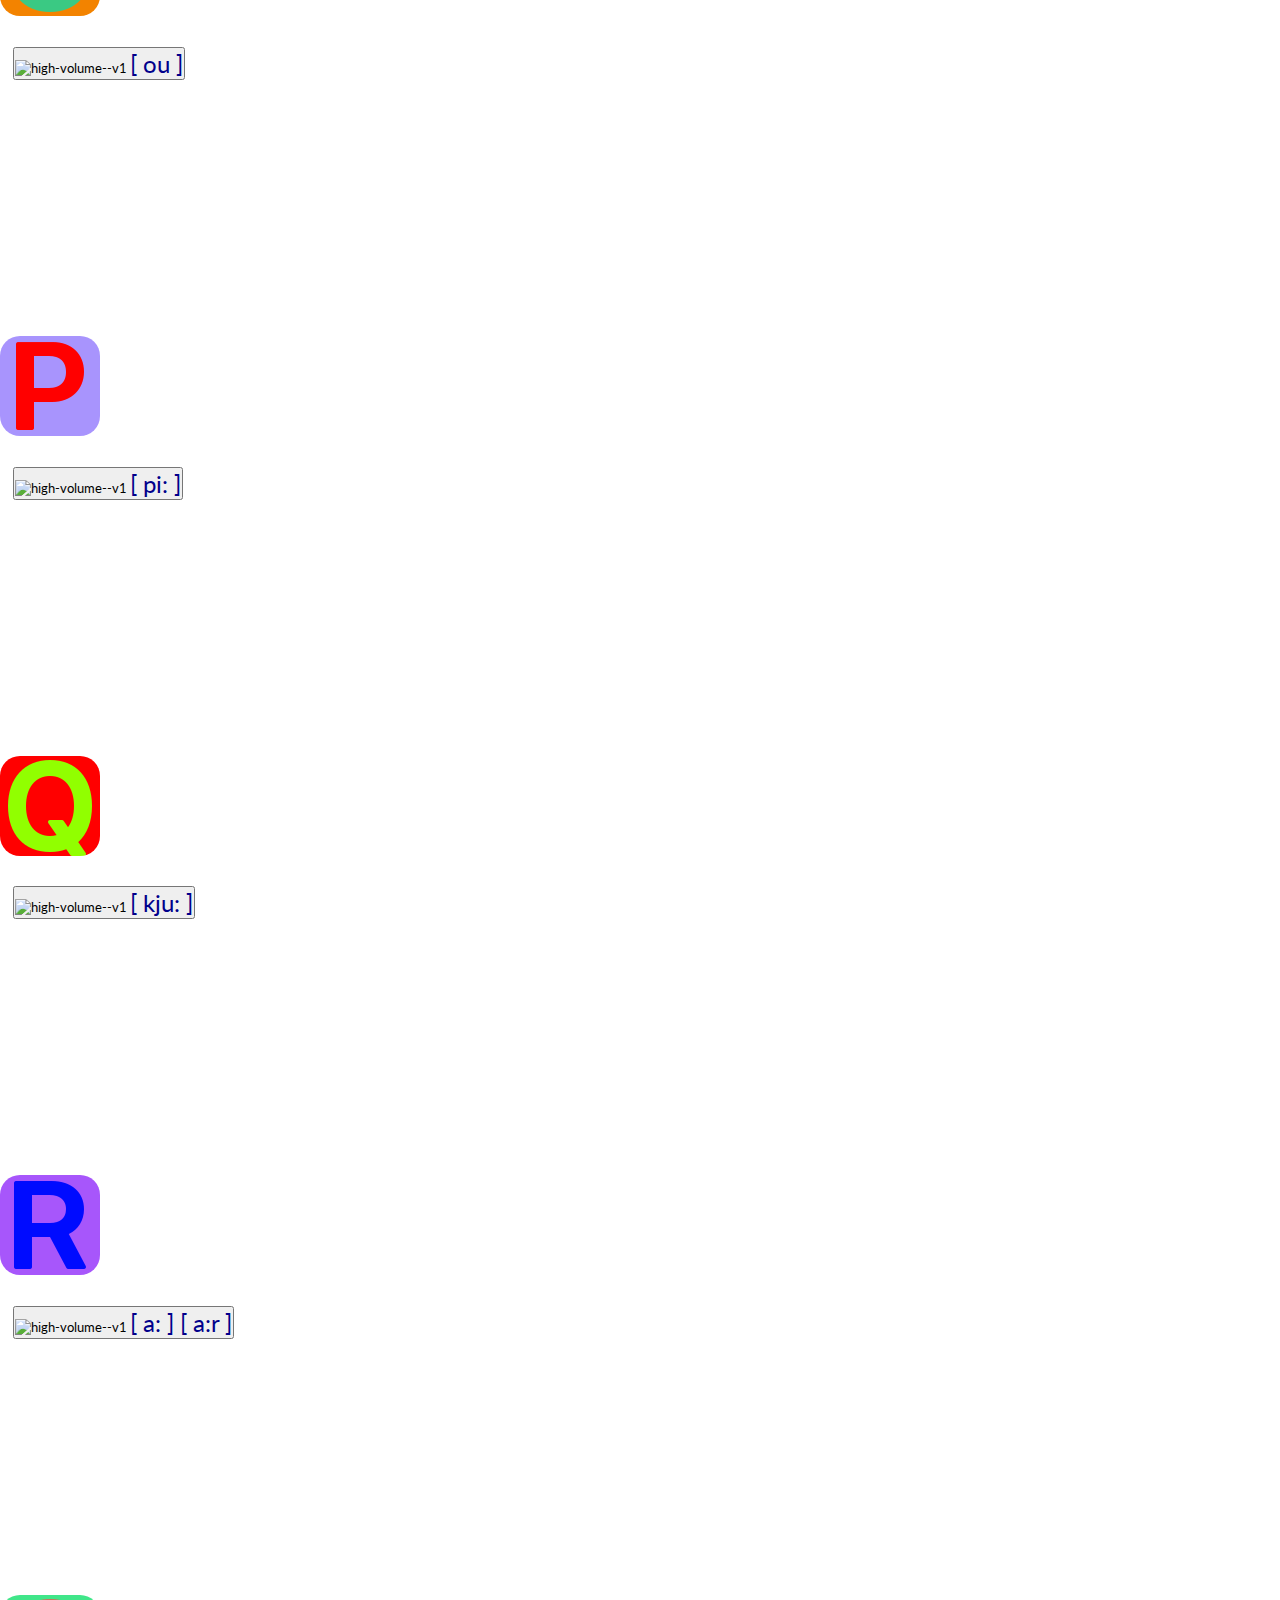
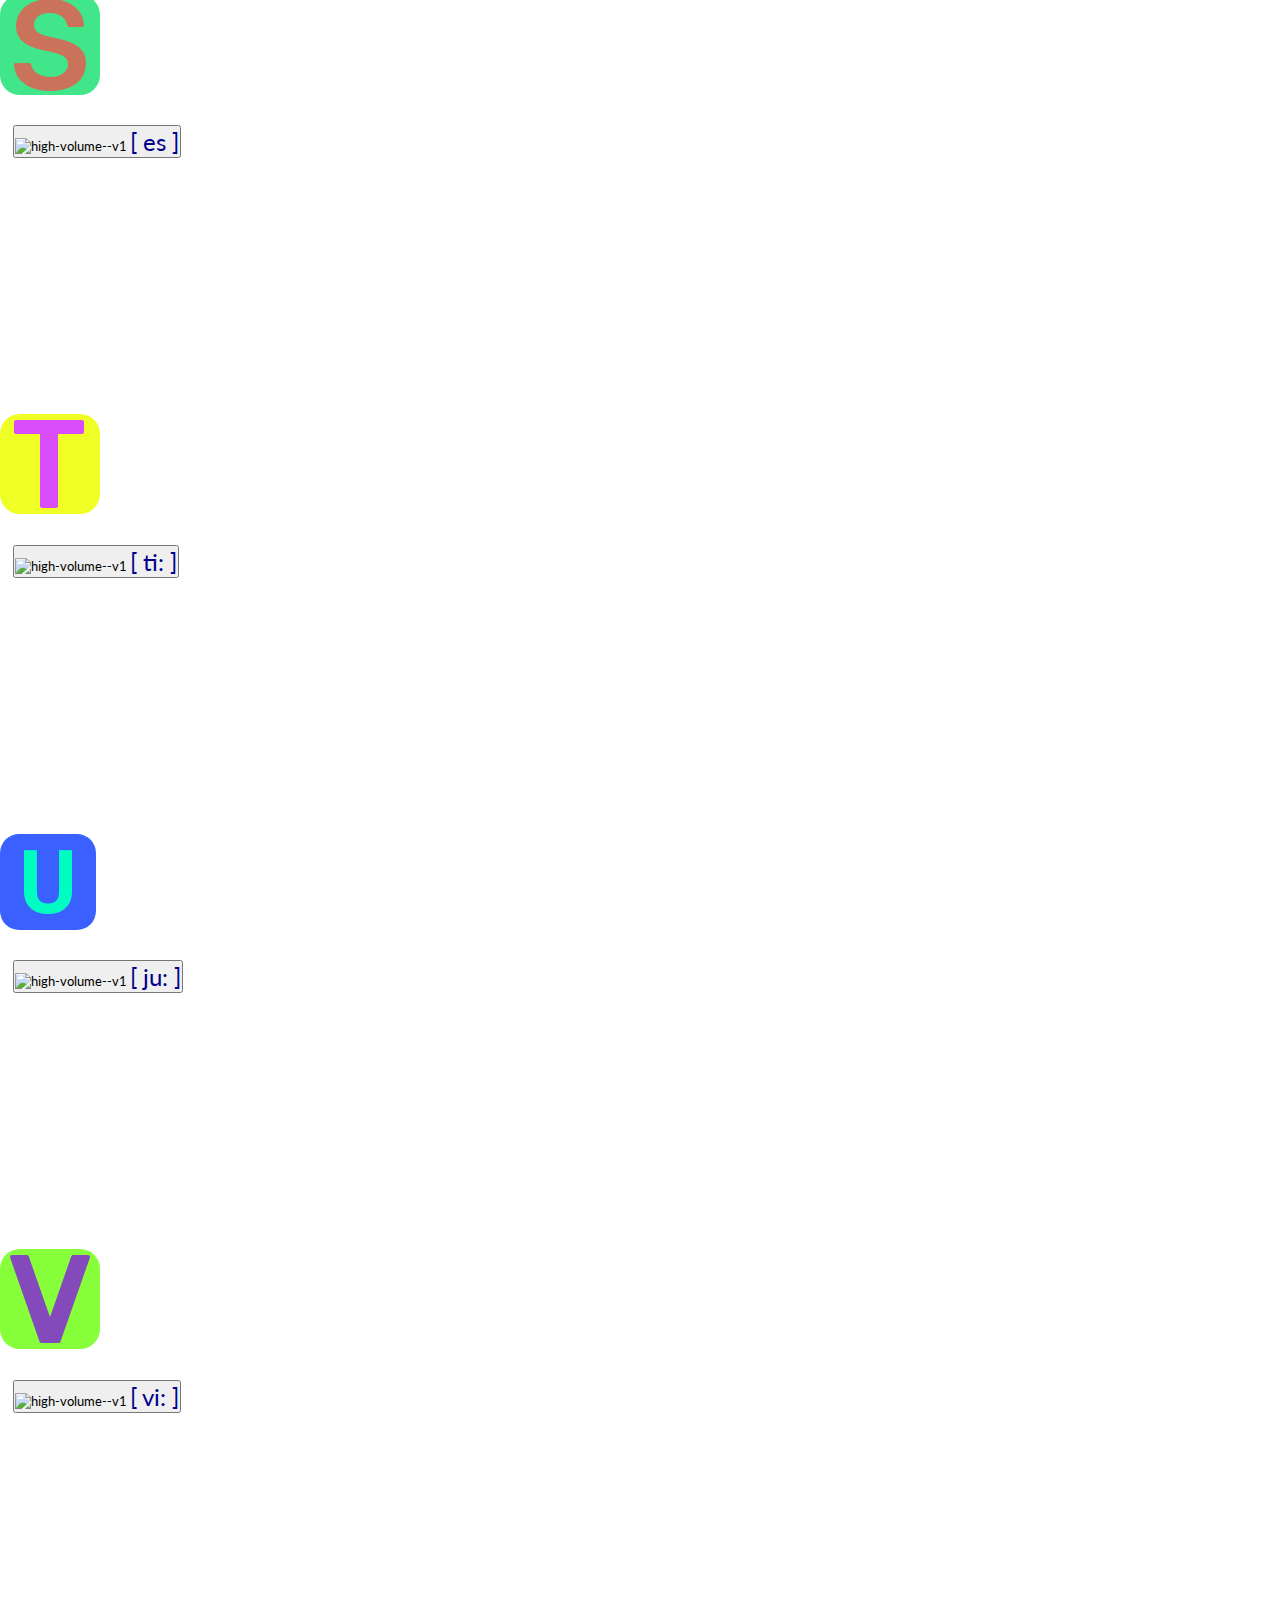
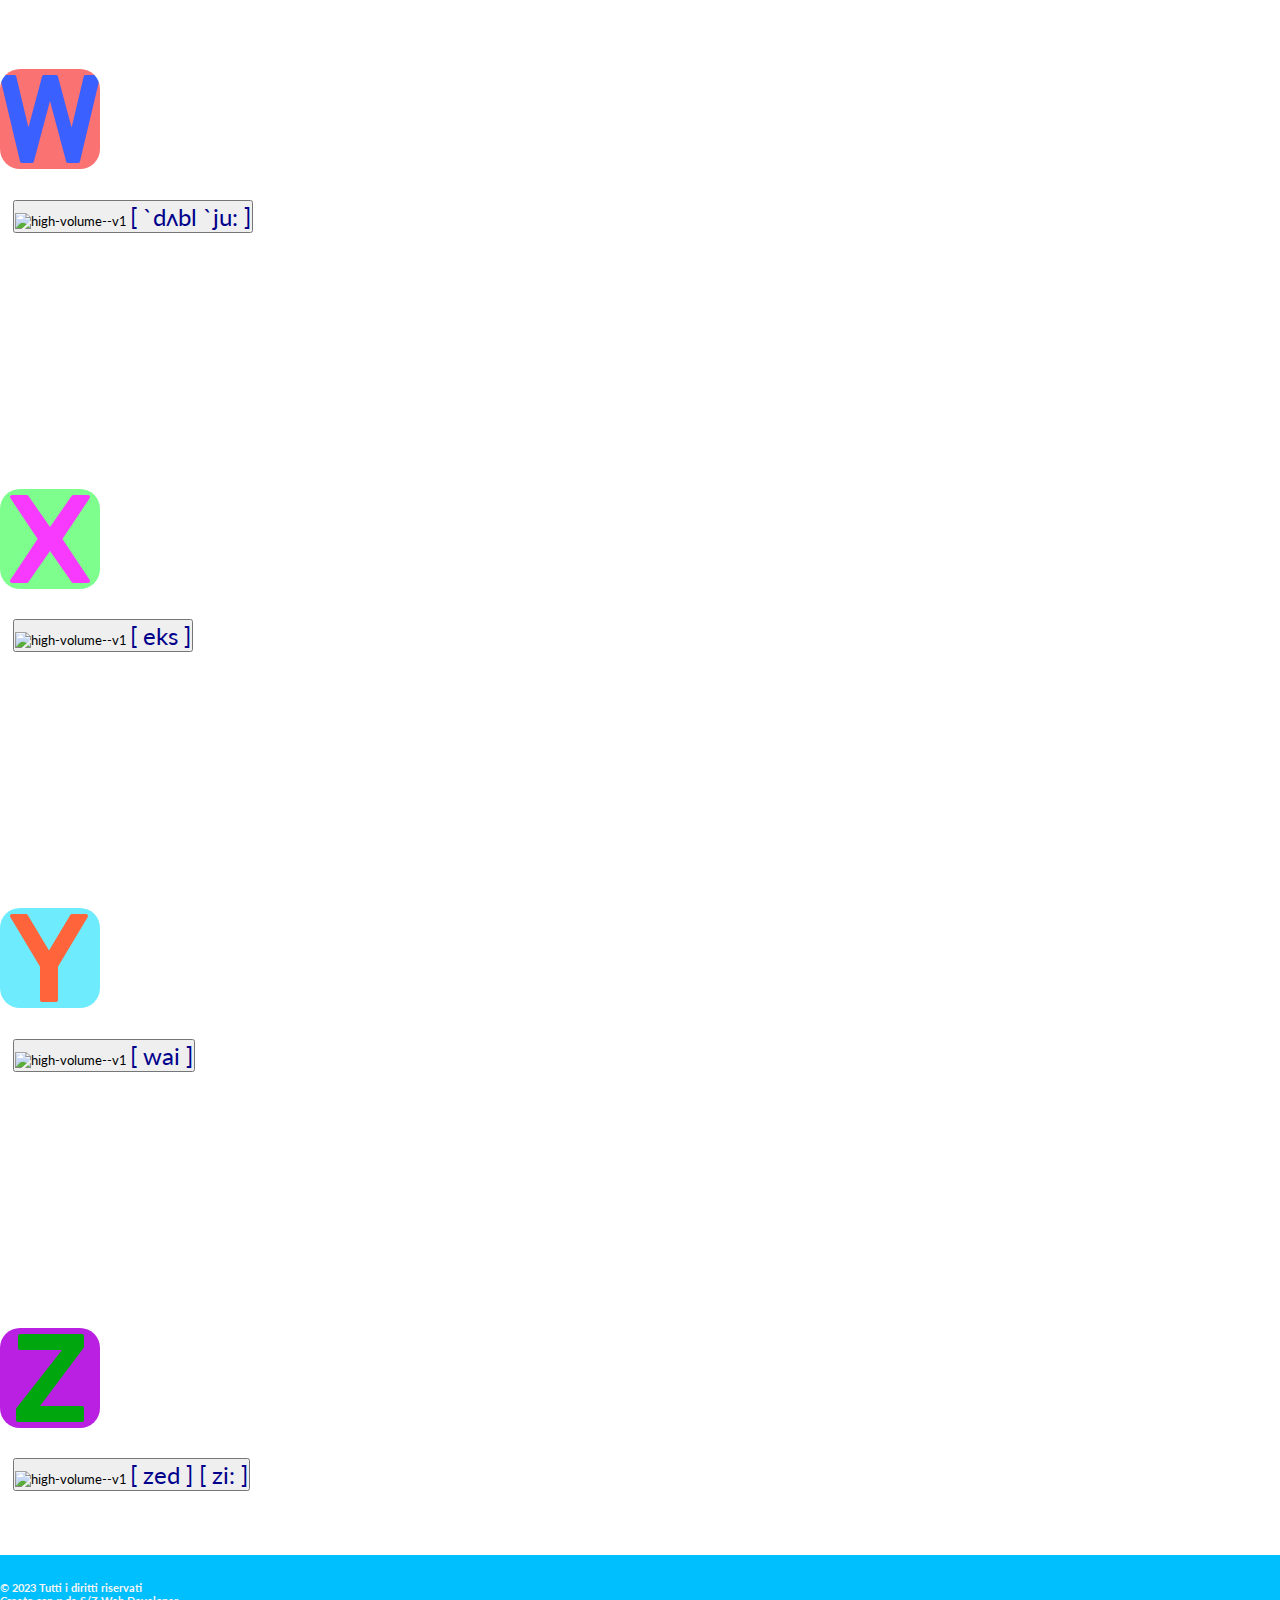
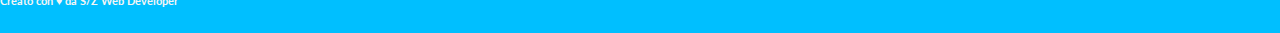
==== commit ee0e2db9: "correct footer section" ====
--- a/pages/alphabet.html
+++ b/pages/alphabet.html
@@ -310,9 +310,7 @@
                     <div class="row">
                         <h6 class="col-9">&copy; 2023 Tutti i diritti riservati</h6>
                         <h6 class="col-3">
-                            Creato con &hearts; da <a href="https://bluebutterflies.github.io/ButterflyTech/" target="_blank" rel="noopener noreferrer">Butterfly Tech Crative Solution</a>
-                            <br>
-                            <a href="">Privacy</a>
+                            Creato con &hearts; da <a href="https://szwebdeveloper.netlify.app/" target="_blank" rel="noopener noreferrer">S/Z Web Developer</a>
                         </h6>
                     </div>
                 </div>
